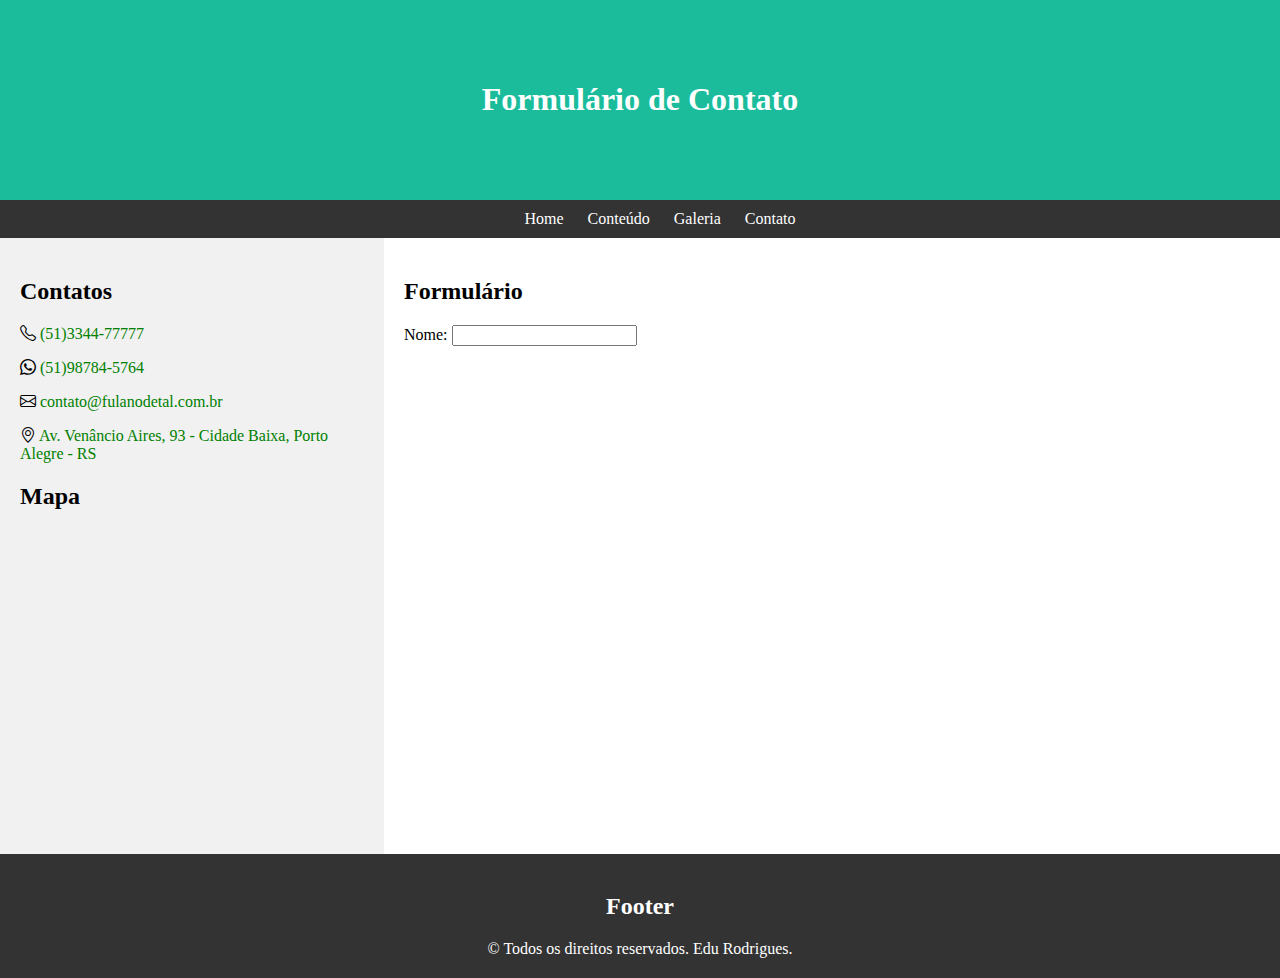
==== contato.html @ b9e8abc2 "terceira aula" ====
<!DOCTYPE html>
<html lang="pt-br">
  <head>
    <title>Aula 04 - Contato</title>
    <meta charset="utf-8">
	<meta name="author" content="Eduardo Rodrigues">
	<meta name="viewport" content=
	"width-device-width, initial-scale=1.0">
	<meta name="keywords" content="html, css">
	<meta name="description" content="Layout html">
	<!-- estilo CSS -->
	<link rel="stylesheet" href="estilo.css">
    <!-- bootstrap -->
    <link rel="stylesheet" href="https://cdn.jsdelivr.net/npm/bootstrap-icons@1.8.1/font/bootstrap-icons.css">
  </head>
  <body>
	<header>
		<h1>Formulário de Contato</h1>
	</header>
	<nav>
		<ul>
			<li>
				<a href="index.html">Home</a>
			</li>
			<li>
				<a href="#">Conteúdo</a>
			</li>
			<li>
				<a href="#">Galeria</a>
			</li>
			<li>
				<a href="contato.html">Contato</a>
			</li>
		</ul>
	</nav>
	<div class="container">
		<div class="esquerda">
			<h2>Contatos</h2>
  			<p><i class="bi bi-telephone"></i><a href="tel: +55 51 3344-7777"> (51)3344-77777</a>
			</p>
            <p><i class="bi bi-whatsapp"></i><a href="https://wa.me/5551987845764?text=Estou%20entrando%20em%20contato%20com%20você%20pelo%20whatsapp" target="_blanck"> (51)98784-5764</a>
			</p>
            <p><i class="bi bi-envelope"></i><a href="mailto: contato@fulanodetal.com.br"?subject="Contato pelo site" target="_blanck"> contato@fulanodetal.com.br</a>
            <p><i class="bi bi-geo-alt"></i><a href="https://goo.gl/maps/AZ6LhS3fPBHqRPKb8" target="_blanck"> Av. Venâncio Aires, 93 - Cidade Baixa, Porto Alegre - RS</a>
            </p>
			<h2>Mapa</h2>
			<iframe src="https://www.google.com/maps/embed?pb=!1m18!1m12!1m3!1d3453.7917789642706!2d-51.223377569522405!3d-30.04283098020279!2m3!1f0!2f0!3f0!3m2!1i1024!2i768!4f13.1!3m3!1m2!1s0x951978567f17f28d%3A0x2c2c5272bacf4d3a!2sSenac%20Tech!5e0!3m2!1spt-BR!2sbr!4v1655840861179!5m2!1spt-BR!2sbr" width="100%" height="300px" style="border:0;" allowfullscreen="" loading="lazy" referrerpolicy="no-referrer-when-downgrade"></iframe>
		</div>
		<div class="conteudo">
			<h2>Formulário</h2>
			<form>
				<label>Nome:</label>
				<input type="text"/>
			</form>
		</div>
		<div class="footer">
			<h2>Footer</h2>&copy; Todos os direitos reservados. Edu Rodrigues.
		</div>
	</div>
	</body>
  </html>
---- estilo.css ----
*{
    box-sizing: border-box;

}

body{
    font-family: Verdana;
    margin: 0;
}

nav{
    text-align: center;
    background-color: #333;
    width: 100%;
}

nav a{
    transition: 400ms;
    text-decoration: none;
    color: white;
}

nav a:hover{
    color: #1abc9c;
    font-size: 20px;
}

nav ul{
    margin: 0;
    padding-top: 10px;
    padding-bottom: 10px;
}

nav li{
    list-style-type: none;
    display: inline;
    padding: 10px;
}

header{
    padding: 60px;
    text-align: center;
    background-color: #1abc9c;
    color: white;
}

.container{
    display: flex;
    flex-wrap: wrap;
}

.esquerda{
    flex: 30%;
    background-color: #f1f1f1;
    padding: 20px;
}

.conteudo{
    flex: 70%;
    background-color: white;
    padding: 20px;
}

.imgFake{
    background-color: #aaa;
    width: 100%;
    padding: 20px;
}

p a{
    text-decoration: none;
    color: green;
}

.footer{
    padding: 20px;
    color: white;
    background-color: #333;
    text-align: center;
    width: 100%;
}

@media screen and (max-width: 700px){
    .conteiner, nav {
        flex-direction: column;
    }
    header{
        background-color: green;
    }
    nav a:hover{
        color: green;
        font-size: 20px;
    }
    .label, .input, input[type=submit], input[type=reset]{
        width: 100%;
        margin-top: 0;
    }
}

/* CSS do form */
/* para todos os inputs */
input{
    color:purple;
}

/* Especifico para alguns inputs */
input [type=text], input[type=email], input[type=tel], select, textarea{
    width: 100%;
    padding: 12px;
    border: 1px solid black;
    border-radius: 5px;
    resize: vertical;
}

input [type=submit]{
    background-color: green;
    float: right;
    color: white;
    border-radius: 5px;
    border: none;
    cursor: pointer;
    padding: 12px 20px;
    margin: 5px;
}

input [type=submit] :hover{
    background-color: yellow;
}

input [type=reset]{
    background-color: orange;
    float: right;
    color: white;
    border-radius: 5px;
    border: none;
    padding: 12px 20px;
    cursor: pointer;
    margin: 5px;
}

input [type=reset] :hover{
    background-color: red;
}

.row :after{
    content: "";
    display: table;
    clear: both;
}

.label{
    float: left;
    width: 25%;
    margin-top: 6px;
}

.input{
    float: left;
    width: 75%;
    margin-top: 6px;
}
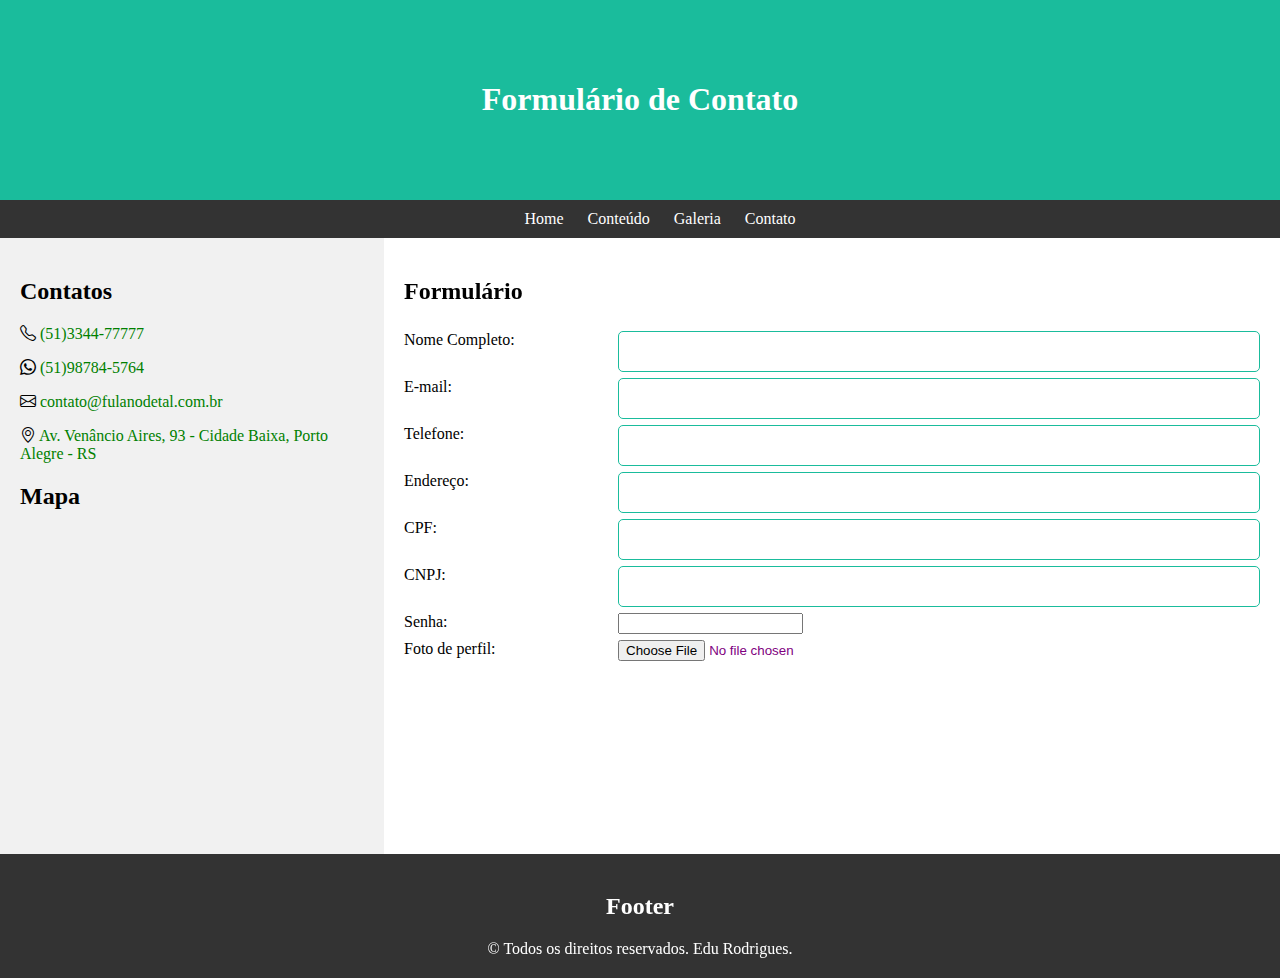
==== commit f29576fe: "aula3.2" ====
--- a/contato.html
+++ b/contato.html
@@ -49,8 +49,73 @@
 		<div class="conteudo">
 			<h2>Formulário</h2>
 			<form>
-				<label>Nome:</label>
-				<input type="text"/>
+					<div class="row">
+						<div class="label">
+							<label>Nome Completo:</label>
+						</div>
+						<div class="input">
+							<input type="text" id="nome"/>
+						</div>
+					</div>
+					<div class="row">
+						<div class="label">
+							<label>E-mail:</label>
+						</div>
+						<div class="input">
+							<input type="email" id="email"/>
+						</div>
+					</div>
+					<div class="row">
+						<div class="label">
+							<label>Telefone:</label>
+						</div>
+						<div class="input">
+							<input type="text" id="telefone" />
+						</div>
+					</div>
+					<div class="row">
+						<div class="label">
+							<label>Endereço:</label>
+						</div>
+						<div class="input">
+							<input type="text" id="endereco"/>
+						</div>
+					</div>
+					<div class="row">
+						<div class="label">
+							<label>CPF:</label>
+						</div>
+						<div class="input">
+							<input type="text" id="cpf"/>
+						</div>
+					</div>
+					<div class="row">
+						<div class="label">
+							<label>CNPJ:</label>
+						</div>
+						<div class="input">
+							<input type="text" id="cnpj"/>
+						</div>
+					</div>
+					<div class="row">
+						<div class="label">
+							<label>Senha:</label>
+						</div>
+						<div class="input">
+							<input type="password" id="senha"/>
+						</div>
+					</div>
+					<div class="row">
+						<div class="label">
+							<label>Foto de perfil:</label>
+						</div>
+						<div class="input">
+							<input type="file" id="imgUser"/>
+						</div>
+					</div>
+					<div id="imgExibir">
+						<img id="preview" src="">
+					</div>
 			</form>
 		</div>
 		<div class="footer">
--- a/estilo.css
+++ b/estilo.css
@@ -104,15 +104,15 @@
 }
 
 /* Especifico para alguns inputs */
-input [type=text], input[type=email], input[type=tel], select, textarea{
+input[type=text], input[type=email], input[type=tel], select, textarea{
     width: 100%;
     padding: 12px;
-    border: 1px solid black;
+    border: 1px solid #1abc9c;
     border-radius: 5px;
     resize: vertical;
 }
 
-input [type=submit]{
+input[type=submit]{
     background-color: green;
     float: right;
     color: white;
@@ -123,11 +123,11 @@
     margin: 5px;
 }
 
-input [type=submit] :hover{
+input[type=submit] :hover{
     background-color: yellow;
 }
 
-input [type=reset]{
+input[type=reset]{
     background-color: orange;
     float: right;
     color: white;
@@ -138,7 +138,7 @@
     margin: 5px;
 }
 
-input [type=reset] :hover{
+input[type=reset] :hover{
     background-color: red;
 }
 
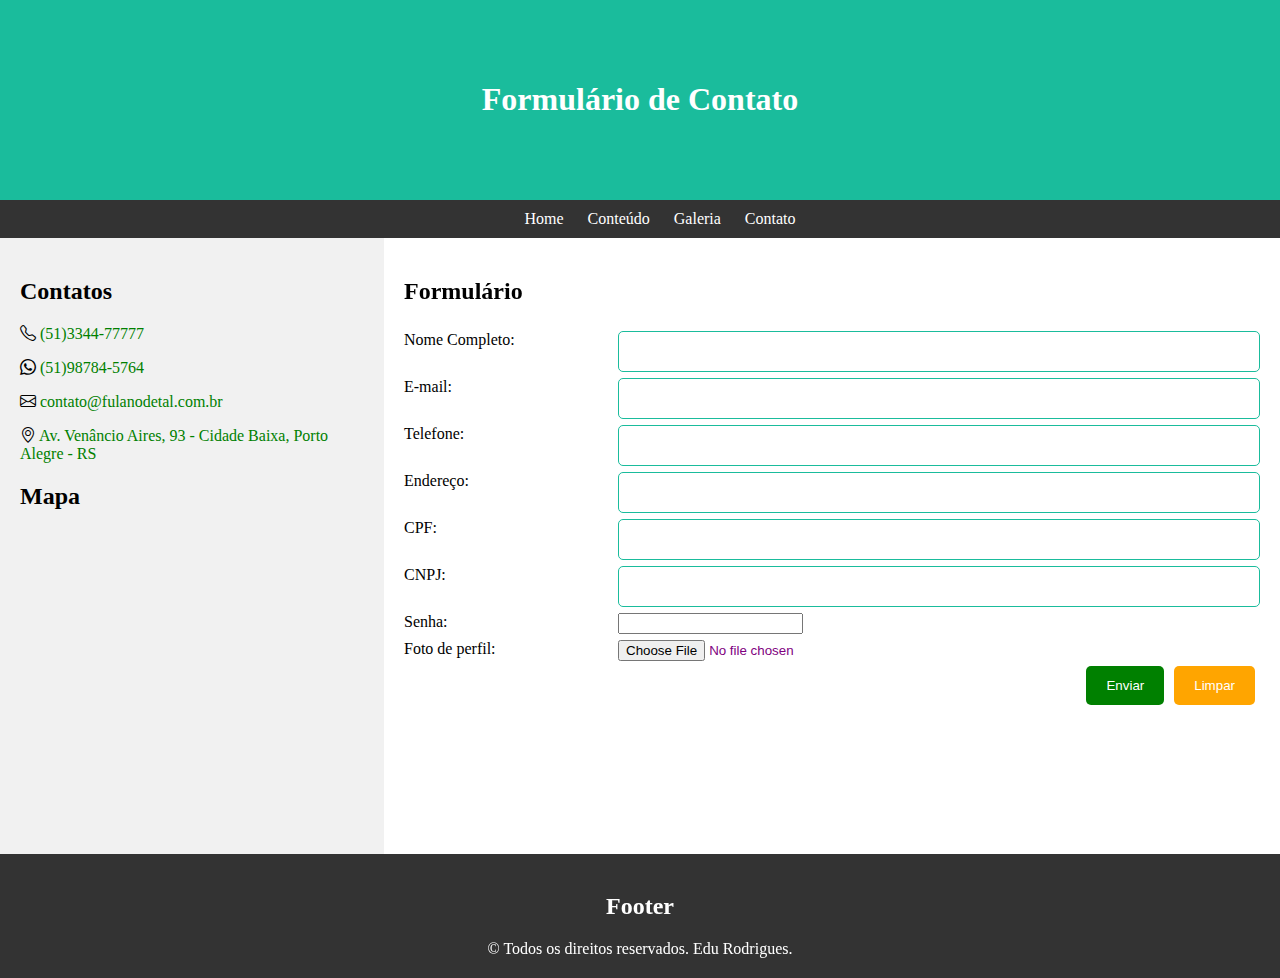
==== commit 45aae875: "aula3.3" ====
--- a/contato.html
+++ b/contato.html
@@ -12,6 +12,7 @@
 	<link rel="stylesheet" href="estilo.css">
     <!-- bootstrap -->
     <link rel="stylesheet" href="https://cdn.jsdelivr.net/npm/bootstrap-icons@1.8.1/font/bootstrap-icons.css">
+	<script src="validacao.js"></script>
   </head>
   <body>
 	<header>
@@ -48,13 +49,13 @@
 		</div>
 		<div class="conteudo">
 			<h2>Formulário</h2>
-			<form>
+			<form name="formUser">
 					<div class="row">
 						<div class="label">
 							<label>Nome Completo:</label>
 						</div>
 						<div class="input">
-							<input type="text" id="nome"/>
+							<input type="text" id="nome" name="nome"/>
 						</div>
 					</div>
 					<div class="row">
@@ -62,7 +63,7 @@
 							<label>E-mail:</label>
 						</div>
 						<div class="input">
-							<input type="email" id="email"/>
+							<input type="email" id="email" name="email"/>
 						</div>
 					</div>
 					<div class="row">
@@ -70,7 +71,7 @@
 							<label>Telefone:</label>
 						</div>
 						<div class="input">
-							<input type="text" id="telefone" />
+							<input type="text" id="telefone" name="telefone" />
 						</div>
 					</div>
 					<div class="row">
@@ -78,7 +79,7 @@
 							<label>Endereço:</label>
 						</div>
 						<div class="input">
-							<input type="text" id="endereco"/>
+							<input type="text" id="endereco" name="endereco"/>
 						</div>
 					</div>
 					<div class="row">
@@ -86,7 +87,7 @@
 							<label>CPF:</label>
 						</div>
 						<div class="input">
-							<input type="text" id="cpf"/>
+							<input type="text" id="cpf" name="cpf"/>
 						</div>
 					</div>
 					<div class="row">
@@ -94,7 +95,7 @@
 							<label>CNPJ:</label>
 						</div>
 						<div class="input">
-							<input type="text" id="cnpj"/>
+							<input type="text" id="cnpj" name="cnpj"/>
 						</div>
 					</div>
 					<div class="row">
@@ -102,7 +103,7 @@
 							<label>Senha:</label>
 						</div>
 						<div class="input">
-							<input type="password" id="senha"/>
+							<input type="password" id="senha" name="senha"/>
 						</div>
 					</div>
 					<div class="row">
@@ -110,11 +111,15 @@
 							<label>Foto de perfil:</label>
 						</div>
 						<div class="input">
-							<input type="file" id="imgUser"/>
+							<input type="file" id="imgUser" name="imgUser"/>
 						</div>
 					</div>
 					<div id="imgExibir">
 						<img id="preview" src="">
+					</div>
+					<div class="row">
+						<input type="reset" value="Limpar"/>
+						<input type="submit" value="Enviar" onclick="return validar()"/>
 					</div>
 			</form>
 		</div>
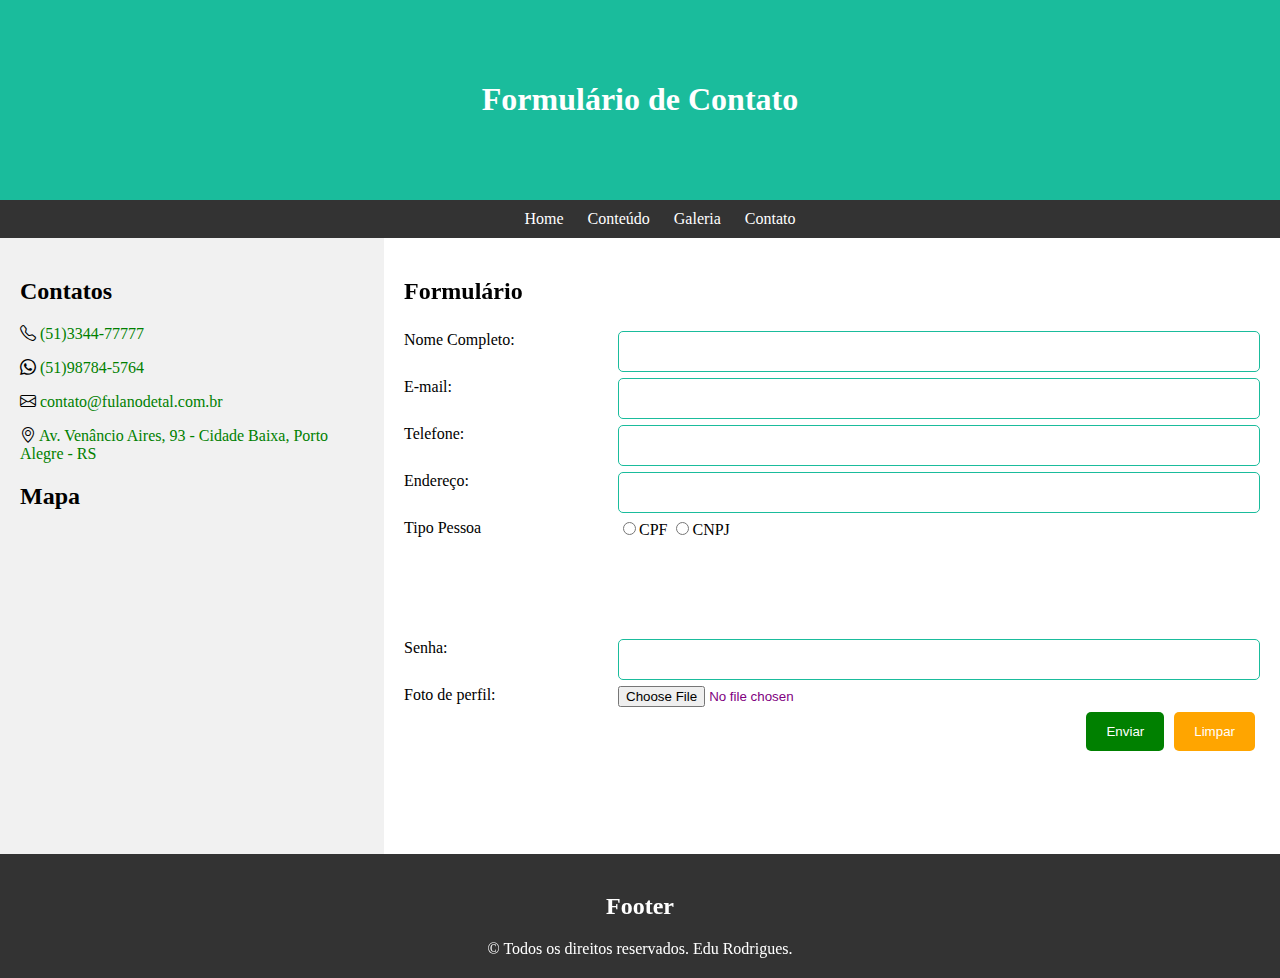
==== commit 826945d3: "aula 4.1" ====
--- a/contato.html
+++ b/contato.html
@@ -84,13 +84,22 @@
 					</div>
 					<div class="row">
 						<div class="label">
+							<label>Tipo Pessoa</label>
+						</div>
+					<div class="input">
+						<input type="radio" id="tpCPF" name="tpPessoa" onclick="document.getElementById('divCNPJ').style.visibility='hidden';document.getElementById('divCPF').style.visibility='visible'"/>CPF
+						<input type="radio" id="tpCNPJ" name="tpPessoa" onclick="document.getElementById('divCNPJ').style.visibility='visible';document.getElementById('divCPF').style.visibility='hidden'"/>CNPJ
+					</div>	
+					</div>
+					<div class="row" id="divCPF" style="visibility:hidden">
+						<div class="label">
 							<label>CPF:</label>
 						</div>
 						<div class="input">
 							<input type="text" id="cpf" name="cpf"/>
 						</div>
 					</div>
-					<div class="row">
+					<div class="row" id="divCNPJ" style="visibility:hidden">
 						<div class="label">
 							<label>CNPJ:</label>
 						</div>
--- a/estilo.css
+++ b/estilo.css
@@ -104,7 +104,7 @@
 }
 
 /* Especifico para alguns inputs */
-input[type=text], input[type=email], input[type=tel], select, textarea{
+input[type=text], input[type=email], input[type=tel], select, textarea, input[type=password]{
     width: 100%;
     padding: 12px;
     border: 1px solid #1abc9c;
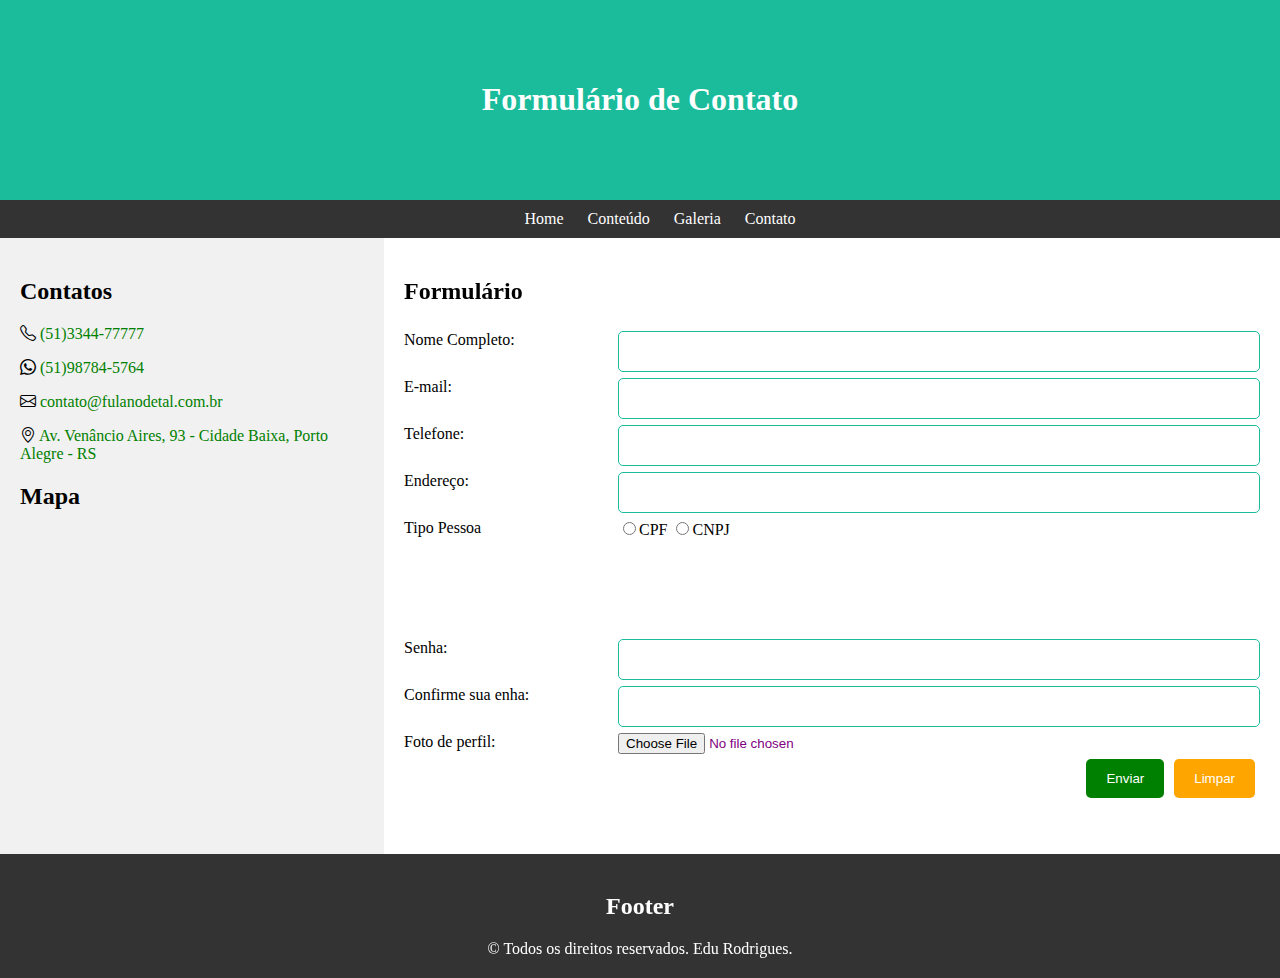
==== commit e7ee5ad5: "aula 5.1" ====
--- a/contato.html
+++ b/contato.html
@@ -71,7 +71,7 @@
 							<label>Telefone:</label>
 						</div>
 						<div class="input">
-							<input type="text" id="telefone" name="telefone" />
+							<input type="text" id="telefone" name="telefone" oninput="mascaraTel(this)" />
 						</div>
 					</div>
 					<div class="row">
@@ -96,7 +96,7 @@
 							<label>CPF:</label>
 						</div>
 						<div class="input">
-							<input type="text" id="cpf" name="cpf"/>
+							<input type="text" id="cpf" name="cpf" oninput="mascaraCPF(this)"/>
 						</div>
 					</div>
 					<div class="row" id="divCNPJ" style="visibility:hidden">
@@ -104,7 +104,7 @@
 							<label>CNPJ:</label>
 						</div>
 						<div class="input">
-							<input type="text" id="cnpj" name="cnpj"/>
+							<input type="text" id="cnpj" name="cnpj" oninput="mascaraCNPJ(this)"/>
 						</div>
 					</div>
 					<div class="row">
@@ -113,6 +113,14 @@
 						</div>
 						<div class="input">
 							<input type="password" id="senha" name="senha"/>
+						</div>
+					</div>
+					<div class="row">
+						<div class="label">
+							<label>Confirme sua enha:</label>
+						</div>
+						<div class="input">
+							<input type="password" id="ConfirmSenha" name="ConfirmSenha"/>
 						</div>
 					</div>
 					<div class="row">
@@ -136,6 +144,9 @@
 			<h2>Footer</h2>&copy; Todos os direitos reservados. Edu Rodrigues.
 		</div>
 	</div>
+	<script>
+		document.getElementById("imgUser").addEventListener("change", lerImg, false);
+	</script>
 	</body>
   </html>
   